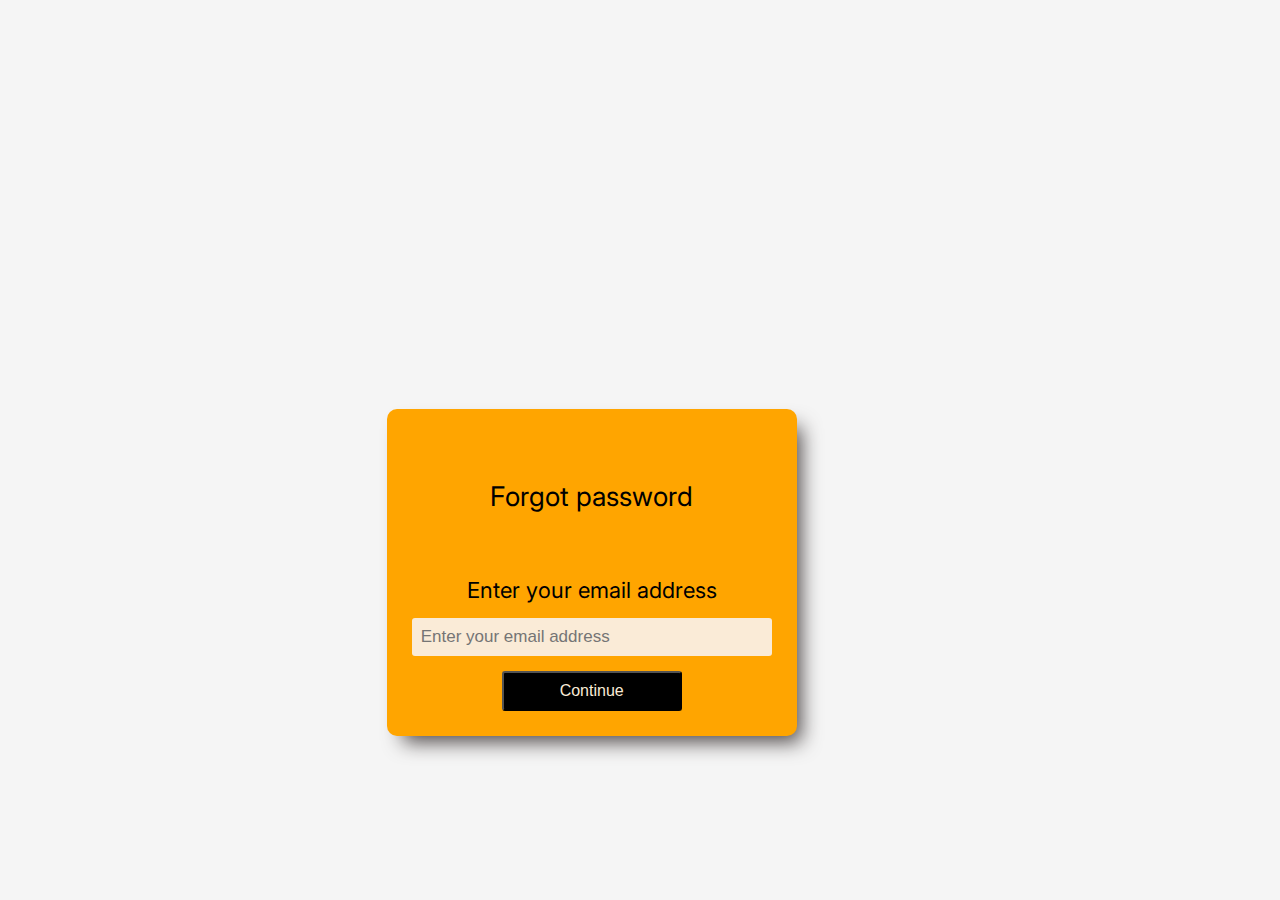
==== pages/Forgot-Password.html @ 210131f6 "adder new componets and new branch" ====
<!DOCTYPE html>
<html lang="en">
<head>
    <meta charset="UTF-8">
    <meta http-equiv="X-UA-Compatible" content="IE=edge">
    <meta name="viewport" content="width=device-width, initial-scale=1.0">
    <link rel="stylesheet" href="../public/css/Forgot-Password.css">

    <title>Forgot password</title>

</head>

<body>
    <form class="email">
        <div class="h1">Forgot password</div>
        <div class="h2">Enter your email address</div>
    
         <input class="input-email" type="text" id="email" placeholder="Enter your email address">
    
         <button type="button" class="btn btn-dark">Continue</button> 
    </form>
</body>
<script src="../public/js/ForgotPassword.js"></script>
</html>
---- public/css/Forgot-Password.css ----
@import url('https://fonts.googleapis.com/css2?family=Inter:wght@300&display=swap');

* {
    padding: 0;
    margin: 0;
    box-sizing: border-box;
}

body {
    display: grid;
    width: 100%;
    height: 100vh;
    grid-template-columns: repeat(11, 1fr);
    grid-template-rows: repeat(11, 1fr);
    background-color: whitesmoke;
    font-family: 'Inter', sans-serif;
}


.email {
    display: grid;
    grid-area: 10/5/6/7;
    row-gap: 5px;
    border: 10px;
    width: 410px;
    background-color: orange;
    padding-top: 25px;
    padding-bottom: 25px;
    padding-left: 25px;
    padding-right: 25px;
    font-size: 20px;
    border-radius: 10px;
    grid-template-columns: repeat(1, 1fr);
    grid-template-rows: repeat(1, 1fr);
    justify-content: center;
    box-shadow: 10px 12px 20px -6px #4e4848;
}


.h1 {
    display: flex;
    justify-content: center;
    align-items: center;
    font-size: 27px;
    font-family: 'Inter', sans-serif;
    padding-bottom: 4px;

}


.h2 {
    display: flex;
    justify-content: center;
    align-items: center;
    font-size: 22px;
    font-family: 'Inter', sans-serif;
    padding-top: 10px;
    padding-bottom: 10px;

}

.input-email {
    display: grid;
    background-color: antiquewhite;
    font-size: 17px;
    resize: none;
    outline: none;
    border: 3px;
    border-radius: 3px;
    padding-left: 10px;
    padding: 9px;
}

.btn {
    display: flex;
    background-color: black;
    color: antiquewhite;
    margin-top: 10px;
    font-size: 1rem;
    font-family: Arial, "Helvetica Neue", Helvetica, sans-serif;
    border-radius: 3px;
    width: 50%;
    text-align: center;
    justify-content: center;
    justify-self: center;
    padding: 9px 0 9px 0;
}

.btn:hover {
    background-color: black;
    transition: 0.2s;
    color: orange;
    cursor: pointer;
}
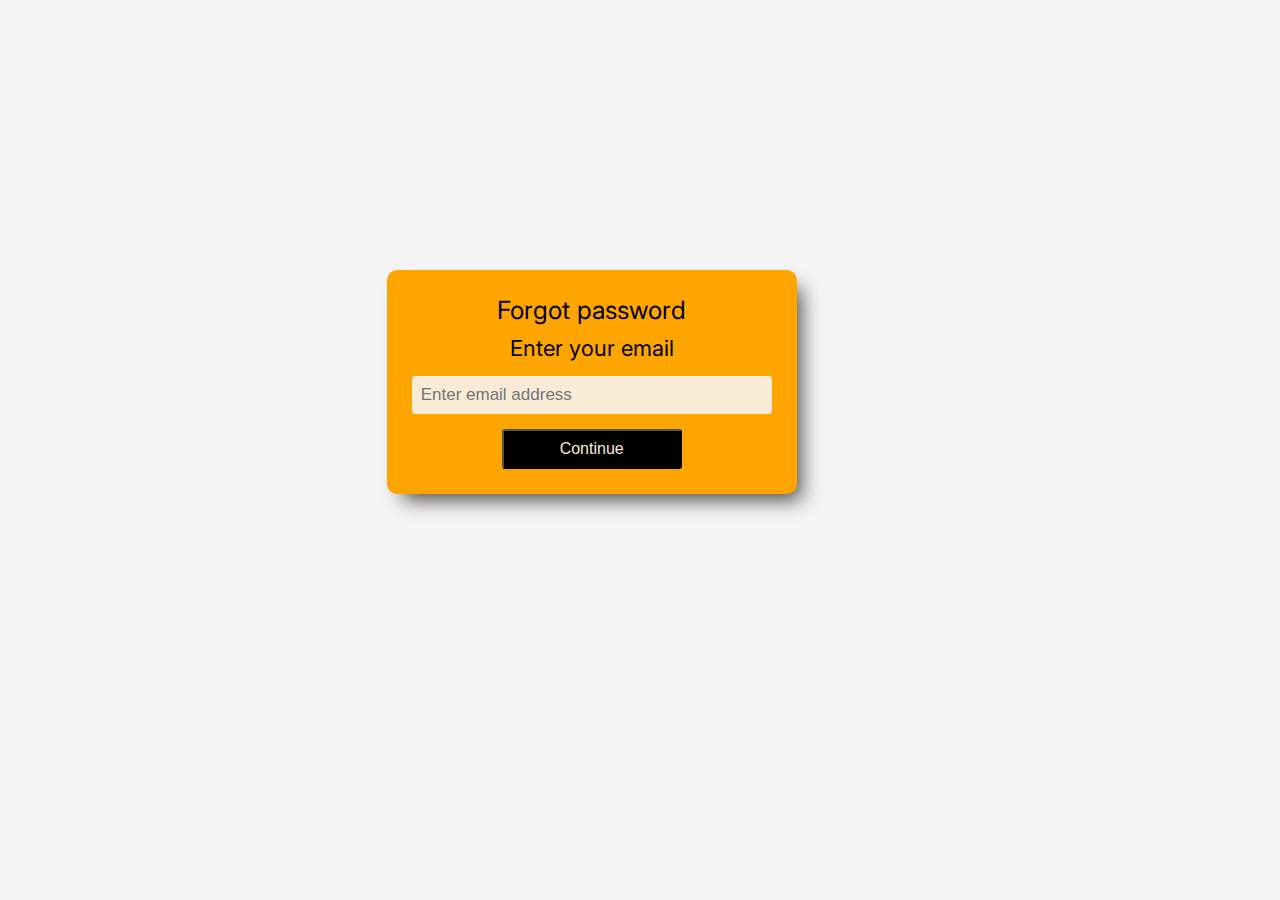
==== commit 26b43b71: "improved navbar and added navbar at singup page" ====
--- a/pages/Forgot-Password.html
+++ b/pages/Forgot-Password.html
@@ -5,6 +5,7 @@
     <meta http-equiv="X-UA-Compatible" content="IE=edge">
     <meta name="viewport" content="width=device-width, initial-scale=1.0">
     <link rel="stylesheet" href="../public/css/Forgot-Password.css">
+    <link href="https://cdn.jsdelivr.net/npm/bootstrap@5.3.0-alpha1/dist/css/bootstrap.min.css" rel="stylesheet" integrity="sha384-GLhlTQ8iRABdZLl6O3oVMWSktQOp6b7In1Zl3/Jr59b6EGGoI1aFkw7cmDA6j6gD" crossorigin="anonymous">
 
     <title>Forgot password</title>
 
@@ -12,13 +13,15 @@
 
 <body>
     <form class="email">
-        <div class="h1">Forgot password</div>
-        <div class="h2">Enter your email address</div>
+        <div class="x1">Forgot password</div>
+        <div class="x2">Enter your email</div>
     
-         <input class="input-email" type="text" id="email" placeholder="Enter your email address">
+         <input class="input-email" type="text" id="email" placeholder="Enter email address">
     
          <button type="button" class="btn btn-dark">Continue</button> 
     </form>
 </body>
-<script src="../public/js/ForgotPassword.js"></script>
+<script src="../public/js/Forgot-Password.js"></script>
+<script src="https://cdn.jsdelivr.net/npm/@popperjs/core@2.11.6/dist/umd/popper.min.js" integrity="sha384-oBqDVmMz9ATKxIep9tiCxS/Z9fNfEXiDAYTujMAeBAsjFuCZSmKbSSUnQlmh/jp3" crossorigin="anonymous"></script>
+<script src="https://cdn.jsdelivr.net/npm/bootstrap@5.3.0-alpha1/dist/js/bootstrap.min.js" integrity="sha384-mQ93GR66B00ZXjt0YO5KlohRA5SY2XofN4zfuZxLkoj1gXtW8ANNCe9d5Y3eG5eD" crossorigin="anonymous"></script>
 </html>--- a/public/css/Forgot-Password.css
+++ b/public/css/Forgot-Password.css
@@ -19,7 +19,7 @@
 
 .email {
     display: grid;
-    grid-area: 10/5/6/7;
+    grid-area: 5/5/6/7;
     row-gap: 5px;
     border: 10px;
     width: 410px;
@@ -37,26 +37,24 @@
 }
 
 
-.h1 {
+.x1 {
     display: flex;
     justify-content: center;
     align-items: center;
-    font-size: 27px;
     font-family: 'Inter', sans-serif;
     padding-bottom: 4px;
-
+    font-size: 25px
 }
 
 
-.h2 {
+.x2 {
     display: flex;
     justify-content: center;
     align-items: center;
-    font-size: 22px;
     font-family: 'Inter', sans-serif;
-    padding-top: 10px;
+    padding-top: 1px;
     padding-bottom: 10px;
-
+    font-size: 22px
 }
 
 .input-email {
